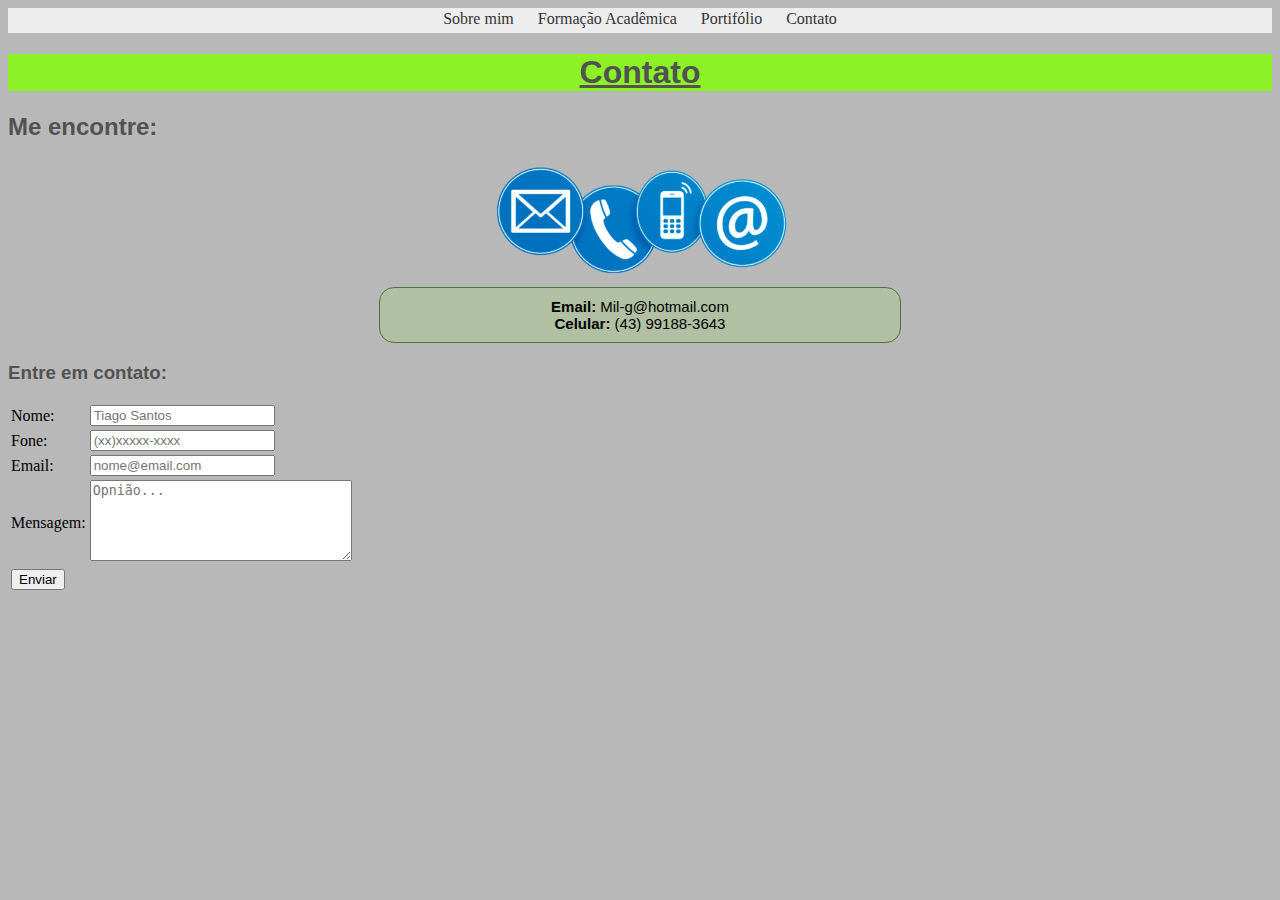
==== contato.html @ 877e85d8 "arquivosCarregados" ====
<!DOCTYPE html>
<html lang="pt-br">
    <head>
        <meta charset="UTF-8">
        <meta name="viewport" content="width=device-width, initial-scale=1.0">
        <title>ThiagoSite</title>
        <link rel="icon" href="imagens/icone.ico">
        <link rel="stylesheet" href="siteThiago.css">
    </head>
    <body>
        <!--menu principal-->
        <nav id="menu"> 
            <ul> 
            <li><a href="index.html">Sobre mim</a></li>
            <li><a href="formacao.html">Formação Acadêmica</a></li>
            <li><a href="portifolio.html">Portifólio</a></li>
            <li><a href="contato.html">Contato</a></li>
            </ul> 
        </nav>
        <!--formatação da pagina de contato-->
        <p><h1 class="sTitulo">Contato</h1></p>
        <p><h2 class="h2">Me encontre:</h2></p>
        <main>
            <div class="container"> 
                <img src="imagens/contato.png" alt="imagem de download" class="img1" width="300px">  
                <p class="descricao">
                    <strong>Email: </strong>Mil-g@hotmail.com<br>
                    <strong>Celular: </strong>(43) 99188-3643</a>
                </p>
            </div>
        </main>

        <h3 class="h2">Entre em contato: </h3>
        <!--Formulario-->
        <form name="meuFormulario">
            <table>
                <tr>
                    <td><label for="nome">Nome: </label></td>
                    <td><input type="text" id="nomeid" placeholder="Tiago Santos" required="required" name="nome" /></td>
                </tr>
                <tr>
                    <td><label for="fone">Fone: </label></td>
                    <td><input type="tel" id="foneid" placeholder="(xx)xxxxx-xxxx" name="fone" /></td>
                </tr>
                <tr>
                    <td><label for="email">Email: </label></td>
                    <td><input type="email" id="emailid" placeholder="nome@email.com" name="email" /></td>
                </tr>
                <tr>
                    <td>Mensagem: </td>
                    <td><textarea placeholder="Opnião..." rows="5" cols="30"></textarea></td>
                </tr>
                <tr>
                    <td><input type="submit" value="Enviar"></td>
                </tr>
            </table>
        </form>
    </body>
</html>
---- siteThiago.css ----
/*estilos da corpo*/
body{
    background-color: #6d6d6d7c;
}
p{
    font-family: 'Lucida Sans', 'Lucida Sans Regular', 'Lucida Grande', 'Lucida Sans Unicode', Geneva, Verdana, sans-serif;
    font-size: 15px;
    text-align: center;
}

/*estilos do superTitulo*/
.sTitulo{
    text-align: center;
    color: #525252;
    font-family: 'Lucida Sans', 'Lucida Sans Regular', 'Lucida Grande', 'Lucida Sans Unicode', Geneva, Verdana, sans-serif;
    text-decoration: underline;
    background-color: rgba(128, 255, 0, 0.795);
}

/*estilos dos SubTitulos*/
.h2{
    font-family: 'Lucida Sans', 'Lucida Sans Regular', 'Lucida Grande', 'Lucida Sans Unicode', Geneva, Verdana, sans-serif;
    color: #525252;
}

.container img{
    float: center;
}

/*estilos da descrição*/
.descricao{
    border: 1px solid #4a7442;
    border-radius: 15px;
    background-color: rgba(128, 255, 0, 0.116);
    width: 500px;
    margin: auto;
    margin-top: 10px;
    padding: 10px;
}

/*estilos do menu*/
#menu ul { 
    padding:0px;
    margin:0px;
    background-color:#EDEDED;
    list-style:none;
    text-align: center;
}
#menu ul li { display: inline; }
#menu ul li a { 
    padding: 2px 10px; 
    display: inline-block;
    background-color:#EDEDED; 
    color: #333; 
    text-decoration: none; 
    border-bottom:3px solid #EDEDED; 
}
#menu ul li a:hover { 
background-color:#D6D6D6;
color: #6D6D6D;
border-bottom:3px solid #27ea00;
}

/*estilos da imagem*/
.img1{
    display: block;
    margin: auto;
    position: relative;
    background-size: 500px;
    background-repeat: no-repeat;
    background-position: center center;
    border-radius: 15px;
}
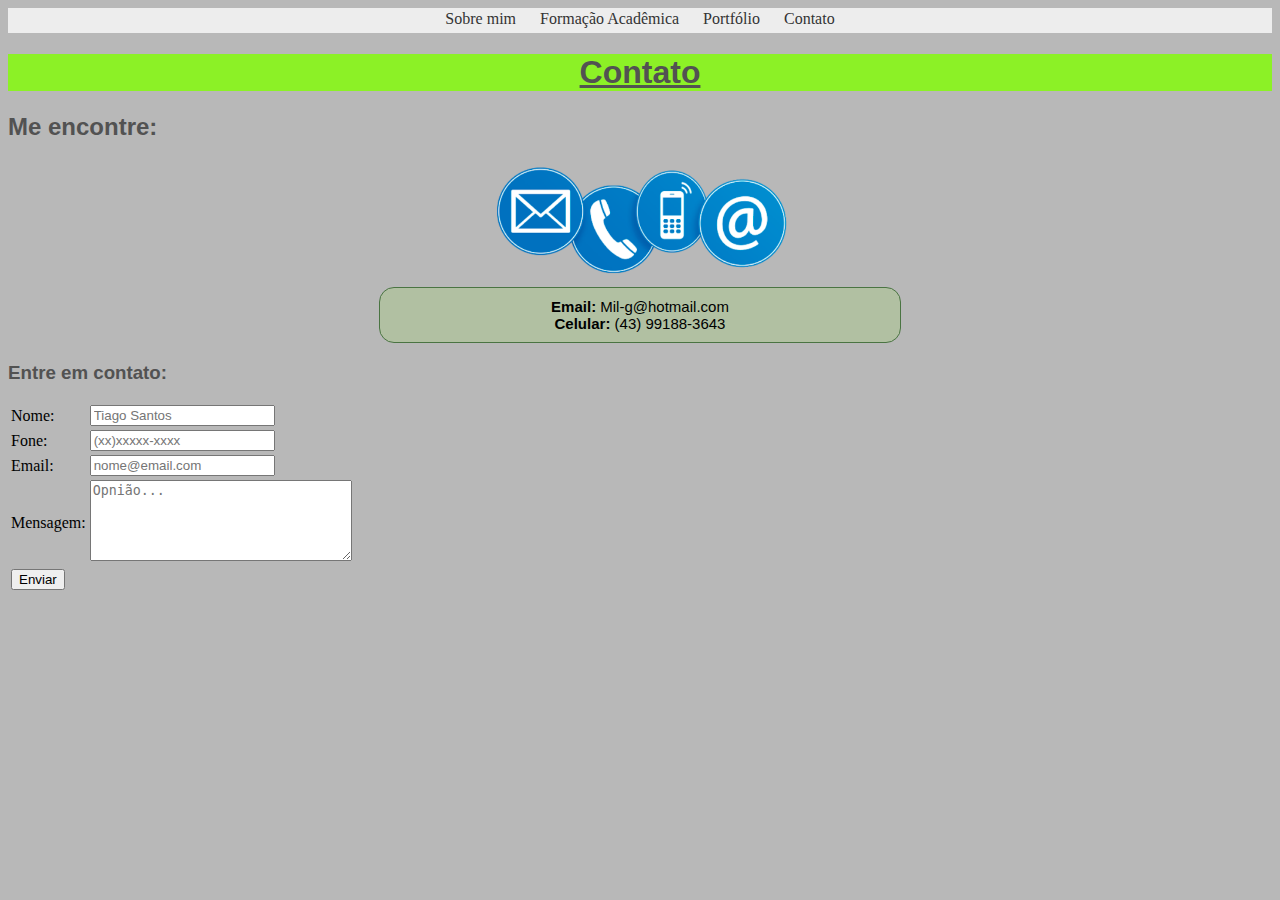
==== commit 6c5f9f63: "correcaoOrtografica contato.html" ====
--- a/contato.html
+++ b/contato.html
@@ -13,7 +13,7 @@
             <ul> 
             <li><a href="index.html">Sobre mim</a></li>
             <li><a href="formacao.html">Formação Acadêmica</a></li>
-            <li><a href="portifolio.html">Portifólio</a></li>
+            <li><a href="portifolio.html">Portfólio</a></li>
             <li><a href="contato.html">Contato</a></li>
             </ul> 
         </nav>
@@ -56,4 +56,4 @@
             </table>
         </form>
     </body>
-</html>+</html>
